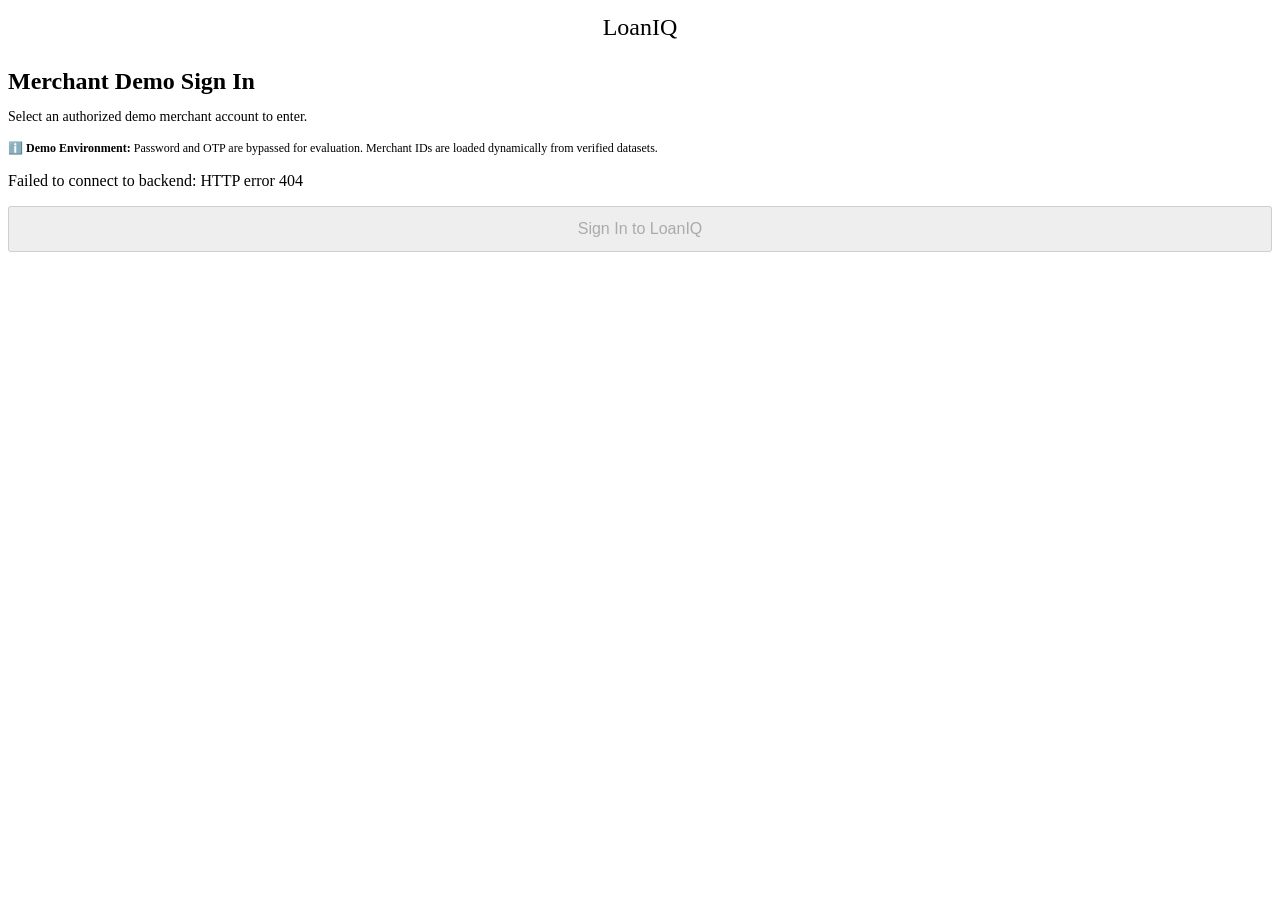
==== frontend/login.html @ fbf4d69f "first commit" ====
<!DOCTYPE html>
<html lang="en">
<head>
  <meta charset="UTF-8">
  <meta name="viewport" content="width=device-width, initial-scale=1.0">
  <title>LoanIQ - Demo Merchant Sign In</title>
  <link rel="stylesheet" href="/css/styles.css">
</head>
<body class="login-body">
  <div class="login-card">
    <div style="display:flex; justify-content:center; align-items:center; gap:0.5rem; margin-bottom:1rem;">
      <span class="brand-logo" style="font-size:1.5rem; padding:0.4rem 0.8rem;">LoanIQ</span>
    </div>
    <h2 style="color:var(--dark-navy); margin-bottom:0.25rem;">Merchant Demo Sign In</h2>
    <p style="color:var(--text-secondary); font-size:0.875rem;">Select an authorized demo merchant account to enter.</p>

    <div class="disclaimer-banner" style="margin:1rem 0; text-align:left; font-size:0.75rem;">
      ℹ️ <strong>Demo Environment:</strong> Password and OTP are bypassed for evaluation. Merchant IDs are loaded dynamically from verified datasets.
    </div>

    <div id="merchant-selector-container" class="login-merchant-select">
      <div style="padding:1.5rem; color:var(--text-secondary); font-size:0.875rem;">Loading authorized merchants...</div>
    </div>

    <button id="login-submit-btn" class="btn btn-primary" style="width:100%; padding:0.75rem; font-size:1rem;" disabled>
      Sign In to LoanIQ
    </button>
  </div>

  <script type="module">
    import { api } from "./js/api.js";
    import { setCurrentMerchant } from "./js/auth.js";

    let selectedMerchantId = null;

    async function loadMerchants() {
      const container = document.getElementById("merchant-selector-container");
      const submitBtn = document.getElementById("login-submit-btn");

      try {
        const res = await api.auth.getAvailableMerchants();
        const merchants = res.merchants || [];

        if (merchants.length === 0) {
          container.innerHTML = `<p style="color:var(--accent-red);">No merchants found in dataset.</p>`;
          return;
        }

        container.innerHTML = merchants.map((m, idx) => `
          <div class="merchant-pill ${idx === 0 ? 'selected' : ''}" data-id="${m.merchant_id}">
            <div>
              <div style="font-weight:700; color:var(--dark-navy);">${m.business_name}</div>
              <div style="font-size:0.75rem; color:var(--text-secondary);">${m.city} • ${m.merchant_type.replace('_', ' ')}</div>
            </div>
            <span class="badge badge-blue">${m.merchant_id}</span>
          </div>
        `).join("");

        selectedMerchantId = merchants[0].merchant_id;
        submitBtn.disabled = false;

        container.querySelectorAll(".merchant-pill").forEach(pill => {
          pill.addEventListener("click", () => {
            container.querySelectorAll(".merchant-pill").forEach(p => p.classList.remove("selected"));
            pill.classList.add("selected");
            selectedMerchantId = pill.getAttribute("data-id");
          });
        });

      } catch (err) {
        container.innerHTML = `<p style="color:var(--accent-red);">Failed to connect to backend: ${err.message}</p>`;
      }
    }

    document.getElementById("login-submit-btn").addEventListener("click", async () => {
      if (!selectedMerchantId) return;
      const btn = document.getElementById("login-submit-btn");
      btn.disabled = true;
      btn.textContent = "Authenticating...";

      try {
        const res = await api.auth.login(selectedMerchantId);
        if (res.authenticated) {
          setCurrentMerchant(res.merchant_id, res.profile);
          window.location.href = "/";
        }
      } catch (err) {
        alert("Login failed: " + err.message);
        btn.disabled = false;
        btn.textContent = "Sign In to LoanIQ";
      }
    });

    loadMerchants();
  </script>
</body>
</html>
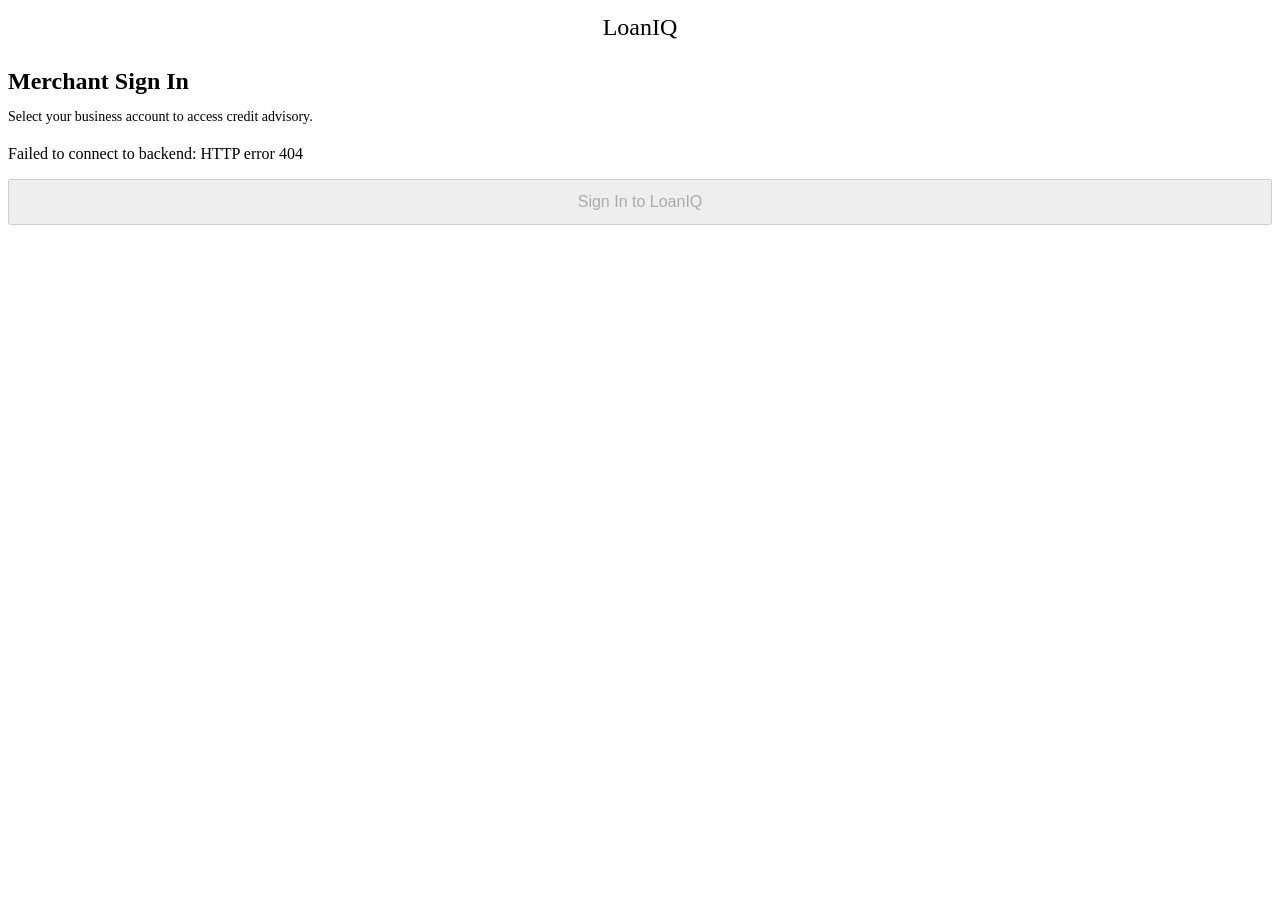
==== commit 6a45f047: "feat : add AI" ====
--- a/frontend/login.html
+++ b/frontend/login.html
@@ -3,7 +3,7 @@
 <head>
   <meta charset="UTF-8">
   <meta name="viewport" content="width=device-width, initial-scale=1.0">
-  <title>LoanIQ - Demo Merchant Sign In</title>
+  <title>LoanIQ - Merchant Sign In</title>
   <link rel="stylesheet" href="/css/styles.css">
 </head>
 <body class="login-body">
@@ -11,12 +11,8 @@
     <div style="display:flex; justify-content:center; align-items:center; gap:0.5rem; margin-bottom:1rem;">
       <span class="brand-logo" style="font-size:1.5rem; padding:0.4rem 0.8rem;">LoanIQ</span>
     </div>
-    <h2 style="color:var(--dark-navy); margin-bottom:0.25rem;">Merchant Demo Sign In</h2>
-    <p style="color:var(--text-secondary); font-size:0.875rem;">Select an authorized demo merchant account to enter.</p>
-
-    <div class="disclaimer-banner" style="margin:1rem 0; text-align:left; font-size:0.75rem;">
-      ℹ️ <strong>Demo Environment:</strong> Password and OTP are bypassed for evaluation. Merchant IDs are loaded dynamically from verified datasets.
-    </div>
+    <h2 style="color:var(--dark-navy); margin-bottom:0.25rem;">Merchant Sign In</h2>
+    <p style="color:var(--text-secondary); font-size:0.875rem; margin-bottom:1.25rem;">Select your business account to access credit advisory.</p>
 
     <div id="merchant-selector-container" class="login-merchant-select">
       <div style="padding:1.5rem; color:var(--text-secondary); font-size:0.875rem;">Loading authorized merchants...</div>
